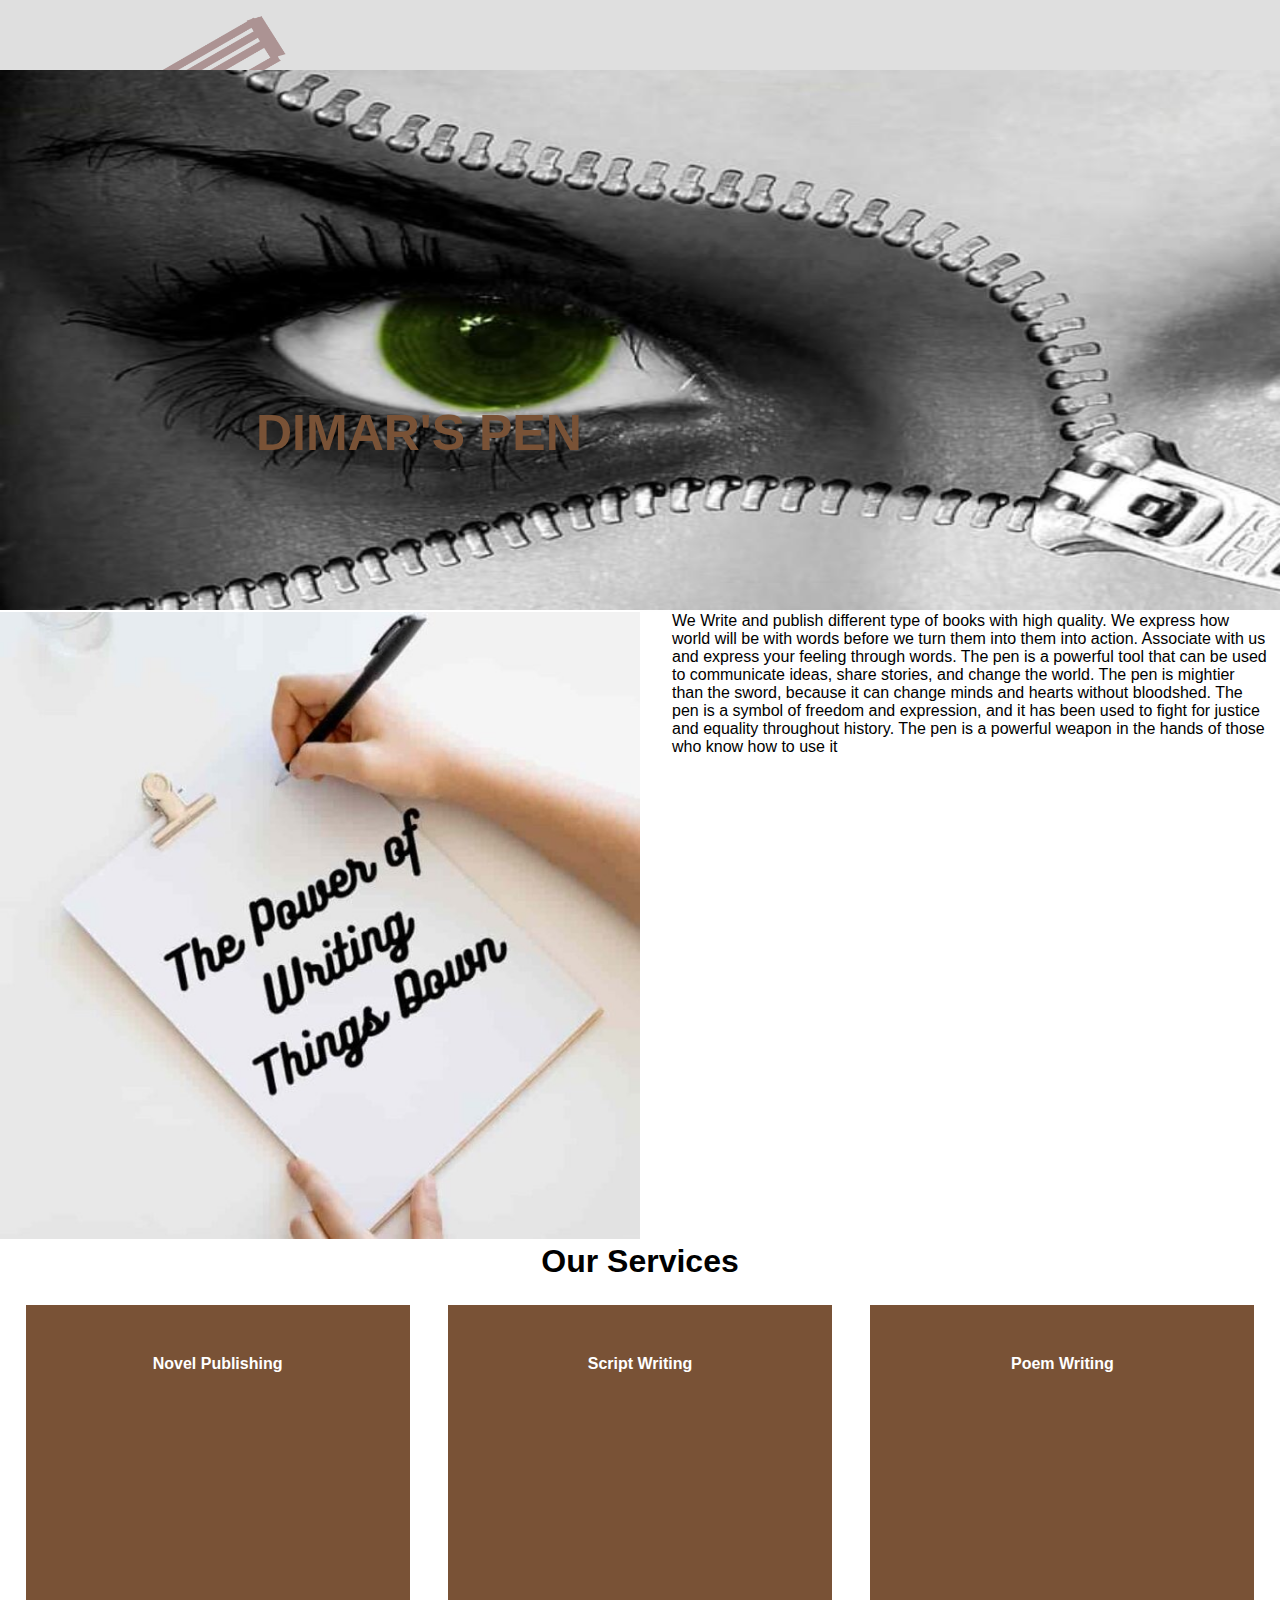
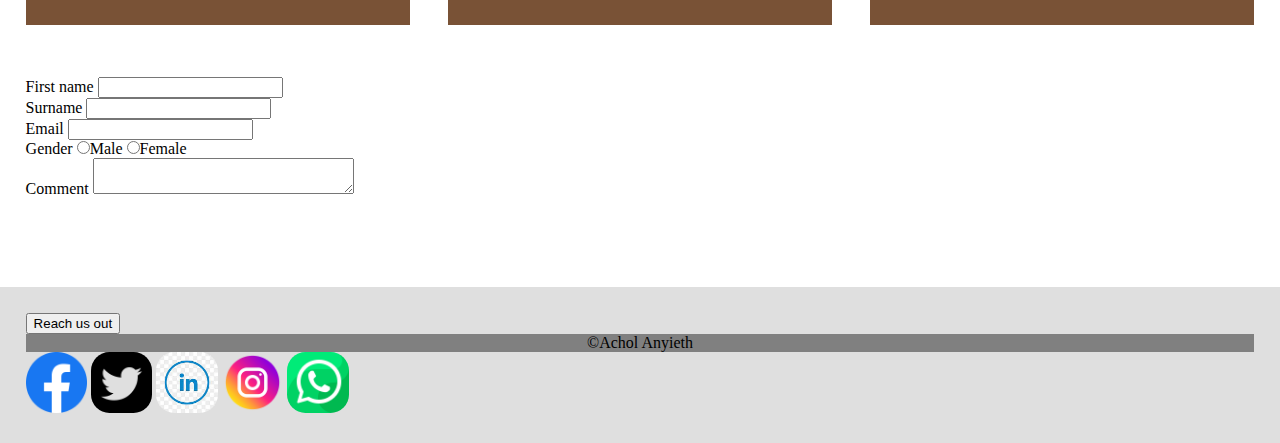
==== index.html @ 31d66e87 "Initial commit" ====
<!DOCTYPE html>
<html lang="en">
<head>
    <meta charset="UTF-8">
    <meta http-equiv="X-UA-Compatible" content="IE=edge">
    <meta name="viewport" content="width=device-width, initial-scale=1.0">
    <title>The power of pen</title>
    <link rel="icon" href="./style/img/dimarkk.png"  sizes="16x16">
    <link rel="stylesheet" href="./style/css/style.css">
    
    
</head>
<body>
<nav class="main">
        <img src="./style/img/dimarkk.png" width = "30%" alt="" srcset="">
        <div>
            <a href="">Home</a>
            <a href="">About us</a>
            <a href="">Services</a>
            <a href="">Contact</a>
        </div>


    </nav>
    <main>
        <section class="section-one">
            <img src="./style/img/logoPhoto.jpg" alt="loading..." srcset="">
            <h1>Dimar's pen</h1>
            
        </section>
        <section class="section-two">
            <div class="section-two1">
                <img src="./style/img/poe.jpg" alt="" srcset="">
            </div>
            <div class="section-two2">
                <p>We Write and 
                    publish different type of books with high
                     quality. We express how world will be with 
                     words before we turn them into them into action. Associate with us and express your feeling 
                     through words. The pen is a powerful tool that can be used to communicate ideas, share stories,
                     and change the world. The pen is mightier than the sword, because it can change minds and hearts without bloodshed. The pen is a symbol of freedom and expression, and it has been used to fight for justice and equality throughout history. The pen is a powerful weapon in the hands of those who know how to use it </p>
            </div>
        </section>
        <section class="section-three">
            <h1>Our Services</h1>
            <div class="section-three1">
            <div>Novel Publishing </div>
            <div>Script Writing</div>
            <div>Poem Writing</div>
        </div>
            
        </section>
        <section class="section-four">
            <form action="">
                <label for="">First name</label>
                <input type="text"><br>
                <label for="">Surname</label>
                <input type="text"><br>
                <label for="">Email</label>
                <input type="email"><br>
                <label for="">Gender</label>
                <input type="radio" >Male
                <input type="radio" >Female <br>
                <label for="">Comment</label>
                <textarea name="" id="" cols="30" ></textarea>

            </form>
        </section>
    </main>
    <footer class="footer">
        <button>Reach us out</button>
        <div>
            <p> &copyAchol Anyieth</p>
            <img src="./style/img/facebook.png" alt="" srcset="">
            <img src="./style/img/twitter-sign.png" alt="" srcset="">
            <img src="./style/img/ink.jpg" alt="" srcset="">
            <img src="./style/img/instagram.png" alt="" srcset="">
            <img src="./style/img/whatsapp.png" alt="" srcset="">
        </div>
    </footer>
</body>
</html>
---- style/css/style.css ----
*{
    margin: 0;
}
.main{
     font-size: 17px;
     font-family: 'Segoe UI', Tahoma, Geneva, Verdana, sans-serif;
     background-color: rgb(223, 223, 223);
     height: 70px;
     font-weight: bold;
     
    

    }
 .main>div{
     display: flex;

     flex-direction: row;

  margin-left: 30%;
margin-top: -53px;
    

     
 }

 .main> img{
     width: 30%;
 }
 .main>div>a{
     padding: 2%;
     padding-right: 5%;
     text-decoration: none;
     color: rgb(121, 82, 54);
 }
 .main>div>a:hover{
     text-decoration: underline;
 }
 .section-one >img{
     width:100vw ;
     height: 60vh;
    }
    .section-one > h1{
     margin-top: -210px;
     color: rgb(121, 82, 54); 
     font-size: 50px;
     font-family: 'Segoe UI', Tahoma, Geneva, Verdana, sans-serif;
     margin-left: 20%;
     font-weight: bold;
     text-transform: uppercase;
     
    }
    .section-two{

        display: flex;
        flex-direction: row;

    }
    .section-two>div> img{
        width: 50vw;
        margin-top: 150px;
    }
    .section-two> div> p{
        font-family: 'Segoe UI', Tahoma, Geneva, Verdana, sans-serif;
        margin-top: 150px;
        padding-left: 5%;
        padding-right: 2%;

    }
    .section-three{
        text-align: center;
        font-family: 'Segoe UI', Tahoma, Geneva, Verdana, sans-serif;

    }
    .section-three1{
        display: flex;
        flex-direction:row ;
        justify-content: space-between;
        padding: 2%;
        color: white;
        
    }
    .section-three1> div{
        width: 30vw;
        height: 30vh;
        background-color:rgb(121, 82, 54) ;
        padding-top: 50px;
        font-weight: bold;
    }

    .section-four {
        padding: 2%;
    }

    .footer{
        background-color: rgb(223, 223, 223);
        margin-top: 5%;
        padding: 2%;
    }

    .footer> div> img{
        width: 5%;
        border-radius: 30%;
        

    }
    .footer> div>p{
        background-color: gray;
        text-align: center;
    }
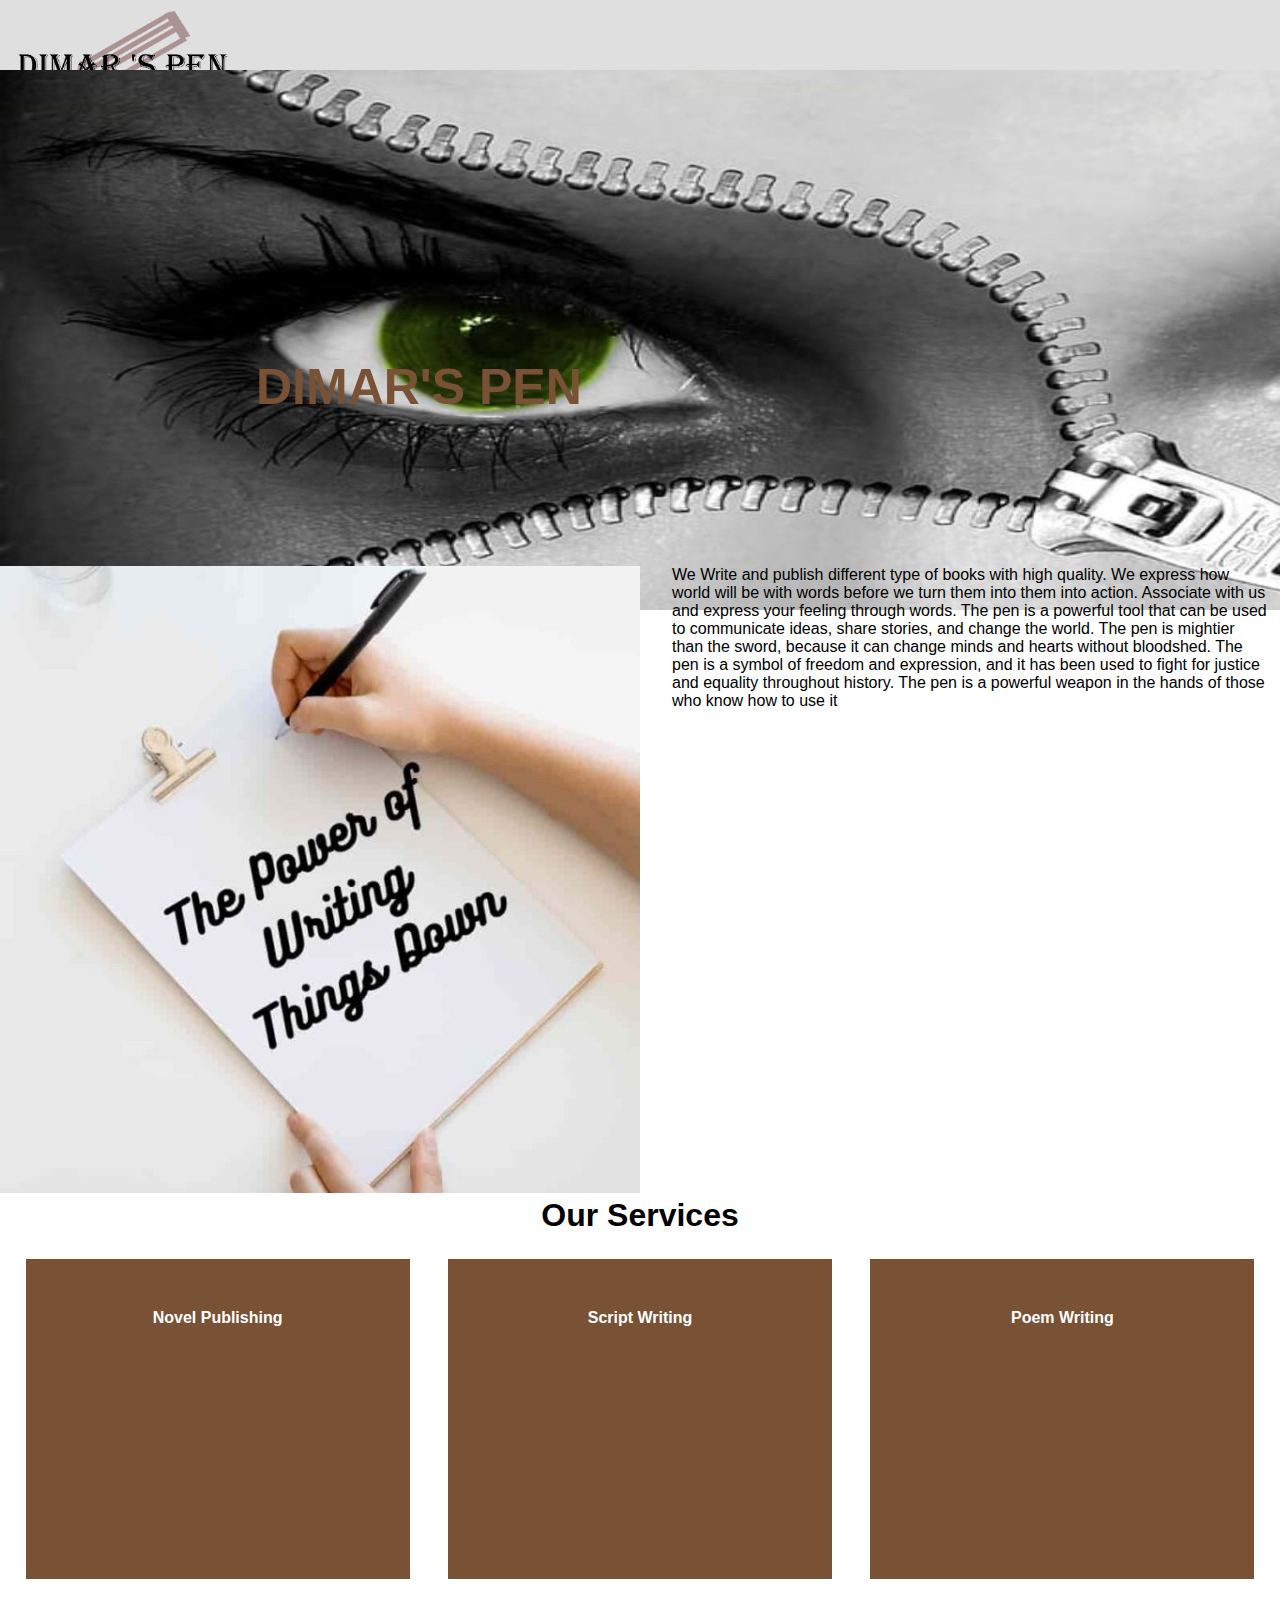
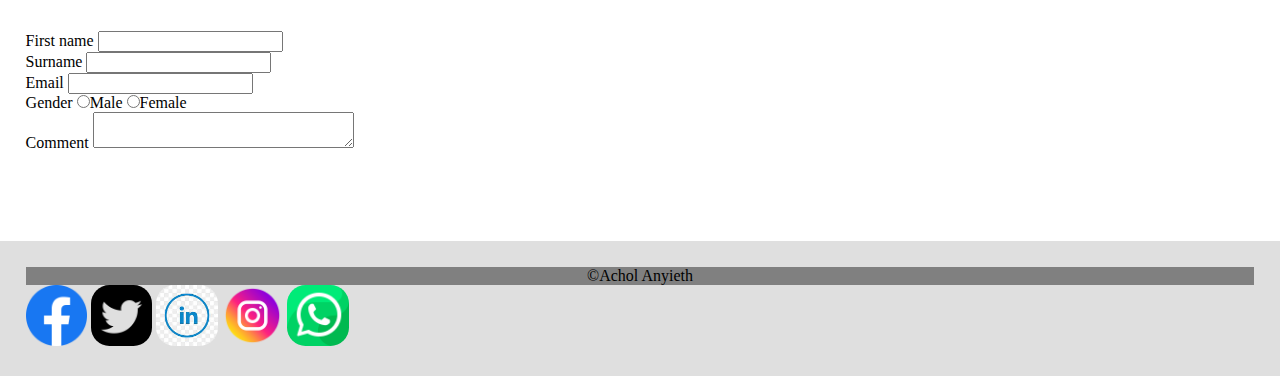
==== commit adf89d43: "allchange" ====
--- a/index.html
+++ b/index.html
@@ -68,7 +68,7 @@
         </section>
     </main>
     <footer class="footer">
-        <button>Reach us out</button>
+       
         <div>
             <p> &copyAchol Anyieth</p>
             <img src="./style/img/facebook.png" alt="" srcset="">
--- a/style/css/style.css
+++ b/style/css/style.css
@@ -24,7 +24,7 @@
  }
 
  .main> img{
-     width: 30%;
+     width: 20%;
  }
  .main>div>a{
      padding: 2%;
@@ -40,7 +40,7 @@
      height: 60vh;
     }
     .section-one > h1{
-     margin-top: -210px;
+     margin-top: -20%;
      color: rgb(121, 82, 54); 
      font-size: 50px;
      font-family: 'Segoe UI', Tahoma, Geneva, Verdana, sans-serif;
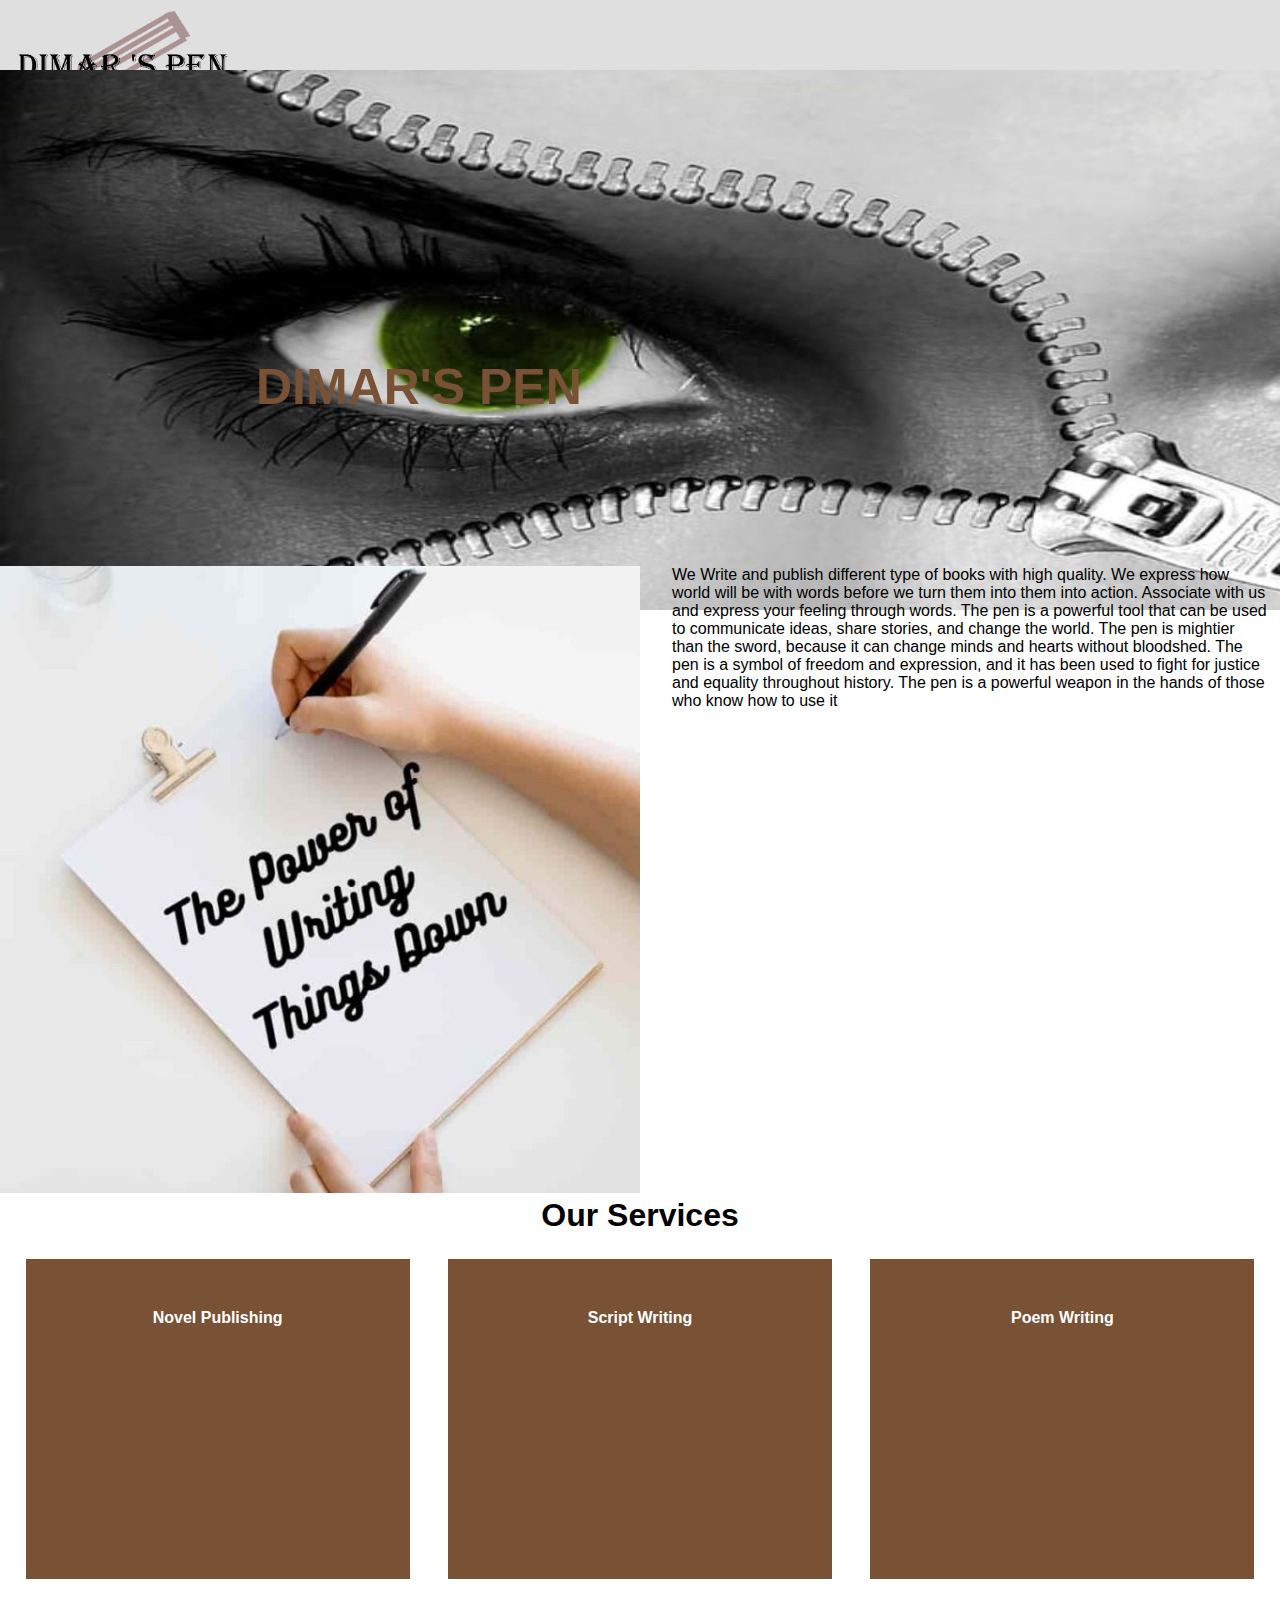
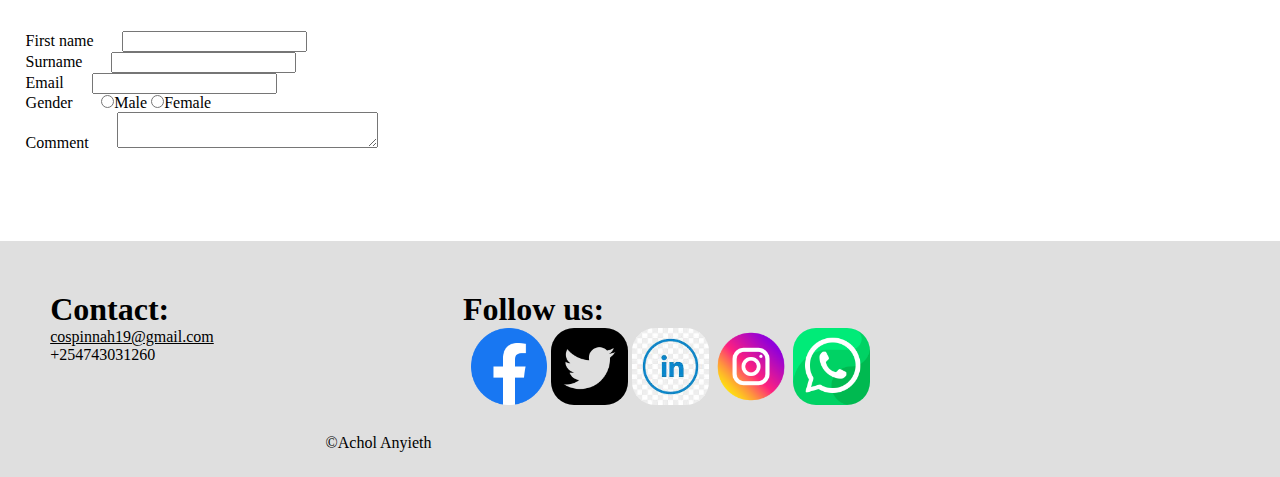
==== commit ea3d4562: "chnage" ====
--- a/index.html
+++ b/index.html
@@ -68,15 +68,28 @@
         </section>
     </main>
     <footer class="footer">
-       
-        <div>
-            <p> &copyAchol Anyieth</p>
-            <img src="./style/img/facebook.png" alt="" srcset="">
+        <section class="footer-one">
+            <div>
+                <h1>Contact:</h1>
+                <p><a href="http://cospinnah19@gmail.com" style="color: black;">cospinnah19@gmail.com</a></p>
+                <tel>+254743031260</tel>
+            </div>
+            <div class="div2">
+                <h1>Follow us:</h1>
+                            
+         <a href=""><img src="./style/img/facebook.png" alt="" srcset="">
             <img src="./style/img/twitter-sign.png" alt="" srcset="">
             <img src="./style/img/ink.jpg" alt="" srcset="">
             <img src="./style/img/instagram.png" alt="" srcset="">
-            <img src="./style/img/whatsapp.png" alt="" srcset="">
-        </div>
+            <img src="./style/img/whatsapp.png" alt="" srcset=""></a>   
+
+            </div>
+        </section>
+        <section class="footer-two">
+            <p> &copyAchol Anyieth</p>
+
+        </section>
+   
     </footer>
 </body>
 </html> --- a/style/css/style.css
+++ b/style/css/style.css
@@ -86,6 +86,9 @@
         padding-top: 50px;
         font-weight: bold;
     }
+    .section-three1> div:hover{
+        background-color: rgb(152, 152, 152);
+    }
 
     .section-four {
         padding: 2%;
@@ -96,10 +99,23 @@
         margin-top: 5%;
         padding: 2%;
     }
+    label{
+       margin-right: 2%;
+    }
+    .footer-two{
+        display: flex;
+        flex-direction: row;
+        
+    }
+    .footer-one> div>a{
+        text-decoration: none;
+        padding: 1%;
+    }
 
-    .footer> div> img{
-        width: 5%;
+    .footer-one> div>a> img{
+        width: 10%;
         border-radius: 30%;
+        
         
 
     }
@@ -107,4 +123,18 @@
         background-color: gray;
         text-align: center;
     }
+.footer-one{
+    display: flex;
+    flex-direction: row;
+    justify-content: space-evenly;
+}
+.footer-one> div{
+    margin: 2%;
+}
+.div2{
+    padding-left: 200px;
+}
+.footer-two{
+   padding-left: 300px;
+}
    
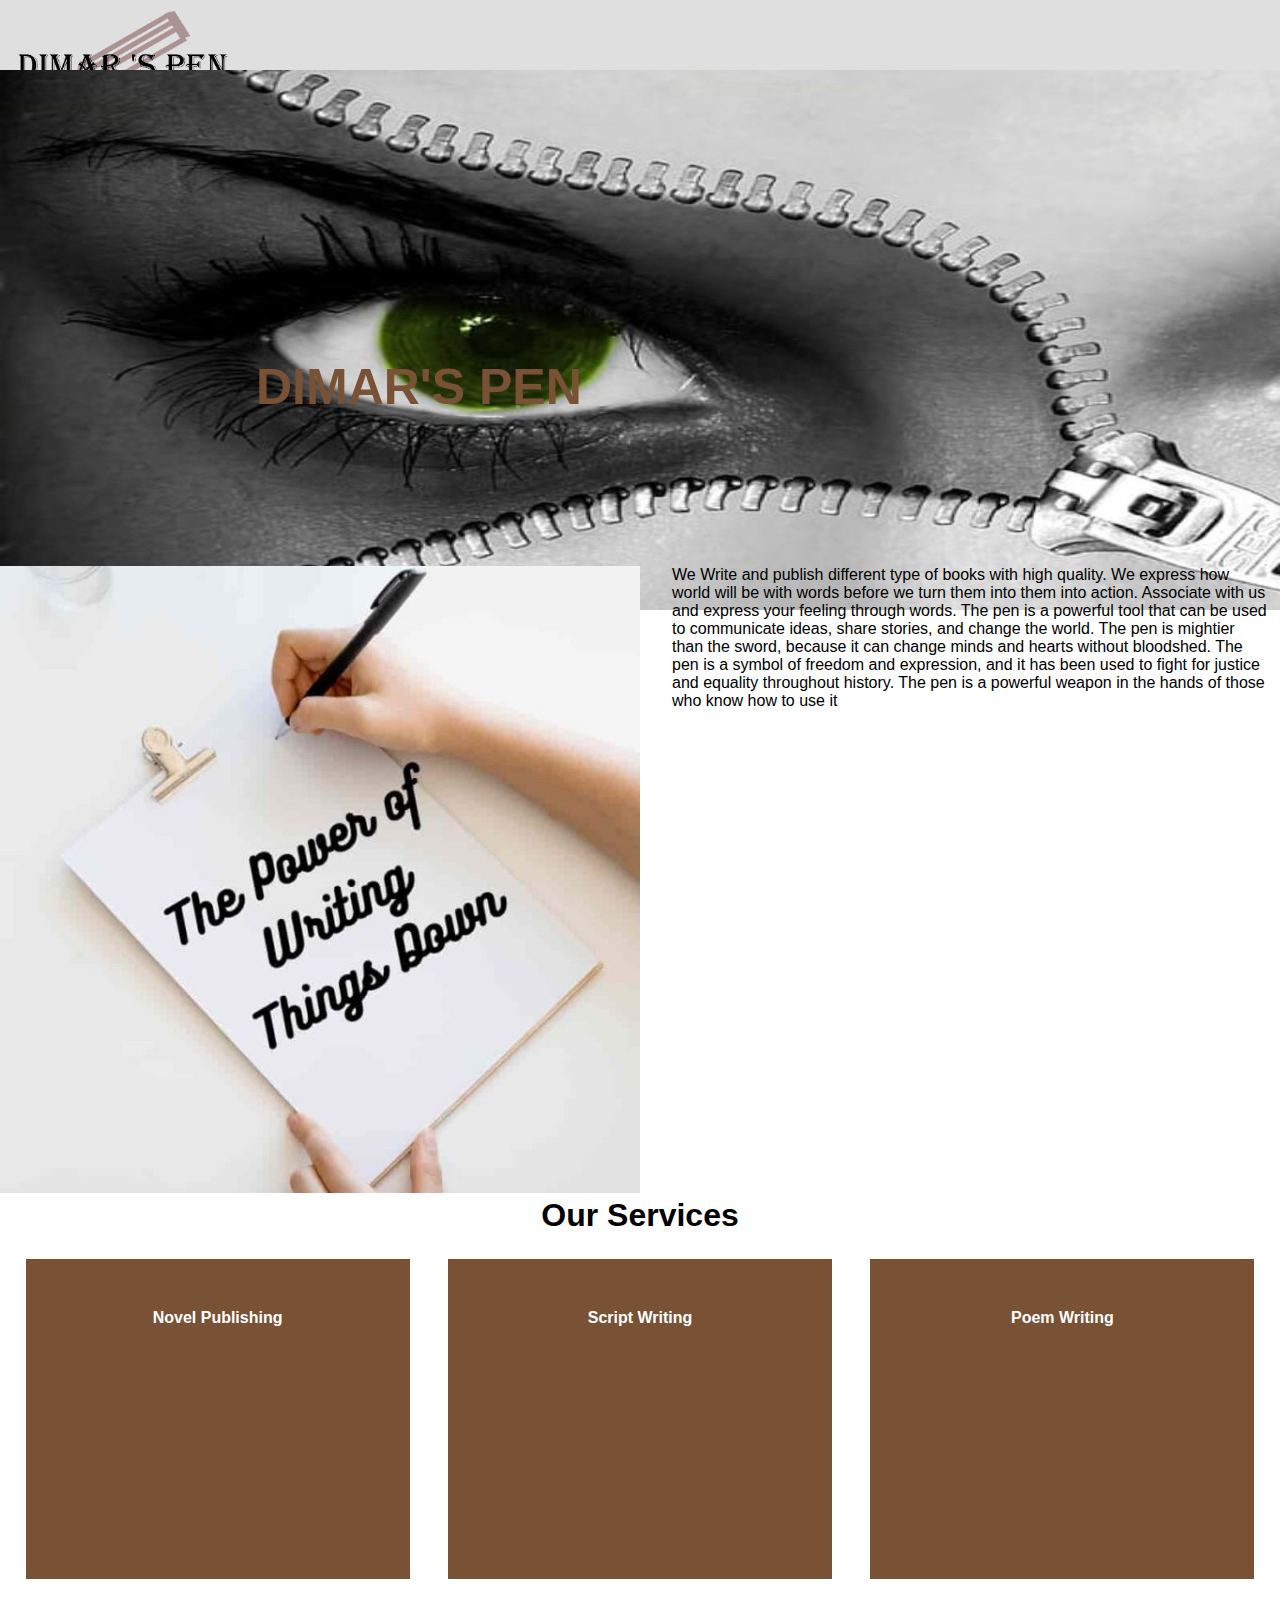
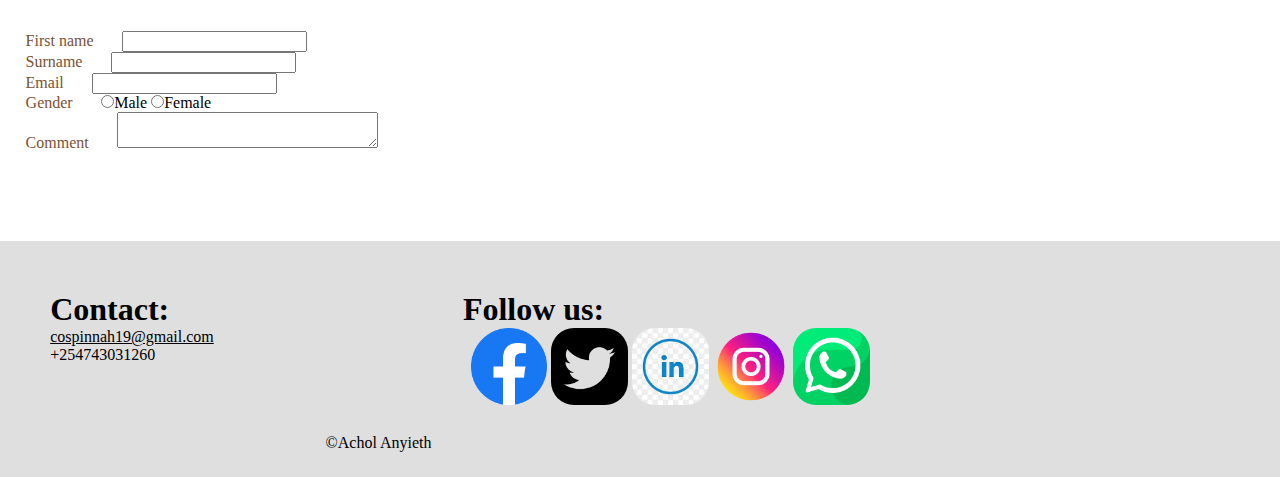
==== commit 4ac84b17: "change" ====
--- a/index.html
+++ b/index.html
@@ -14,10 +14,10 @@
 <nav class="main">
         <img src="./style/img/dimarkk.png" width = "30%" alt="" srcset="">
         <div>
-            <a href="">Home</a>
+            <a href="index.html">Home</a>
             <a href="">About us</a>
             <a href="">Services</a>
-            <a href="">Contact</a>
+            <a href="./style/pages/Contact.html">Contact</a>
         </div>
 
 
--- a/style/css/style.css
+++ b/style/css/style.css
@@ -137,4 +137,14 @@
 .footer-two{
    padding-left: 300px;
 }
+.section-four{
+    
+}
+.main1{
+    text-align: center;
+}
+label{
+    color: rgb(121, 82, 54);
+    
+}
    
